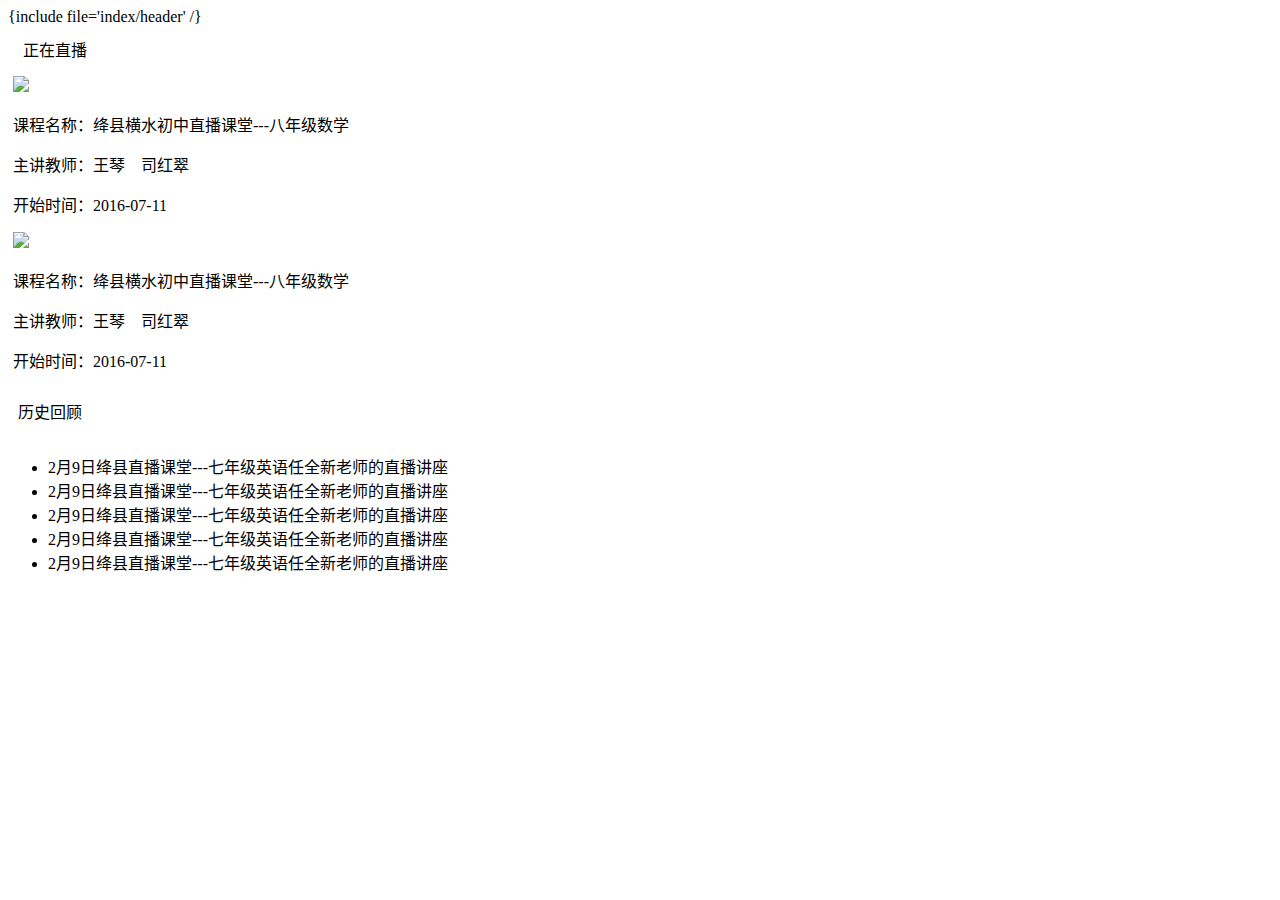
==== application/index/view/index/index.html @ b4bc2b57 "first init" ====
<!DOCTYPE html>
<html lang="zh-CN">
<head>
    <meta charset="utf-8">
    <meta http-equiv="X-UA-Compatible" content="IE=edge">
    <meta name="viewport" content="width=device-width, initial-scale=1">
    <!-- 上述3个meta标签*必须*放在最前面，任何其他内容都*必须*跟随其后！ -->
    <title>直播系统</title>
</head>
<body>
<div class="content">
    {include file='index/header' /}
    <div class="row list">
        <div class="col-md-8 col-xs-8" style="padding: 0px 5px">
            <div class="iconfont icon-zhibo" style="height: 50px;line-height: 50px;padding-left: 10px;">正在直播</div>
            <div class="live">
                <a>
                    <div class="live_pic col-md-4 col-xs-4"><img src="__PUBLIC__/images/nopic.jpg" /></div>
                    <div class="live_txt col-md-8 col-xs-8">
                        <p>课程名称：绛县横水初中直播课堂---八年级数学</p>
                        <p>主讲教师：王琴　司红翠</p>
                        <p>开始时间：2016-07-11</p>
                    </div>
                </a>
                <a>
                    <div class="live_pic col-md-4 col-xs-4"><img src="__PUBLIC__/images/nopic.jpg" /></div>
                    <div class="live_txt col-md-8 col-xs-8">
                        <p>课程名称：绛县横水初中直播课堂---八年级数学</p>
                        <p>主讲教师：王琴　司红翠</p>
                        <p>开始时间：2016-07-11</p>
                    </div>
                </a>
            </div>

        </div>
        <div class="col-md-4 col-xs-4 history">
            <div class="iconfont icon-zhibo" style="height: 50px;line-height: 50px;padding-left: 10px;">历史回顾</div>
            <ul>
               <li>
                   <a>2月9日绛县直播课堂---七年级英语任全新老师的直播讲座</a>
               </li>
                <li>
                    <a>2月9日绛县直播课堂---七年级英语任全新老师的直播讲座</a>
                </li>
                <li>
                    <a>2月9日绛县直播课堂---七年级英语任全新老师的直播讲座</a>
                </li>
                <li>
                    <a>2月9日绛县直播课堂---七年级英语任全新老师的直播讲座</a>
                </li>
                <li>
                    <a>2月9日绛县直播课堂---七年级英语任全新老师的直播讲座</a>
                </li>
            </ul>
        </div>
    </div>
</div>

<!-- jQuery (necessary for Bootstrap's JavaScript plugins) -->
<script src="https://cdn.bootcss.com/jquery/1.12.4/jquery.min.js"></script>
<!-- Include all compiled plugins (below), or include individual files as needed -->
<script src="static/js/bootstrap.min.js"></script>
</body>
</html>
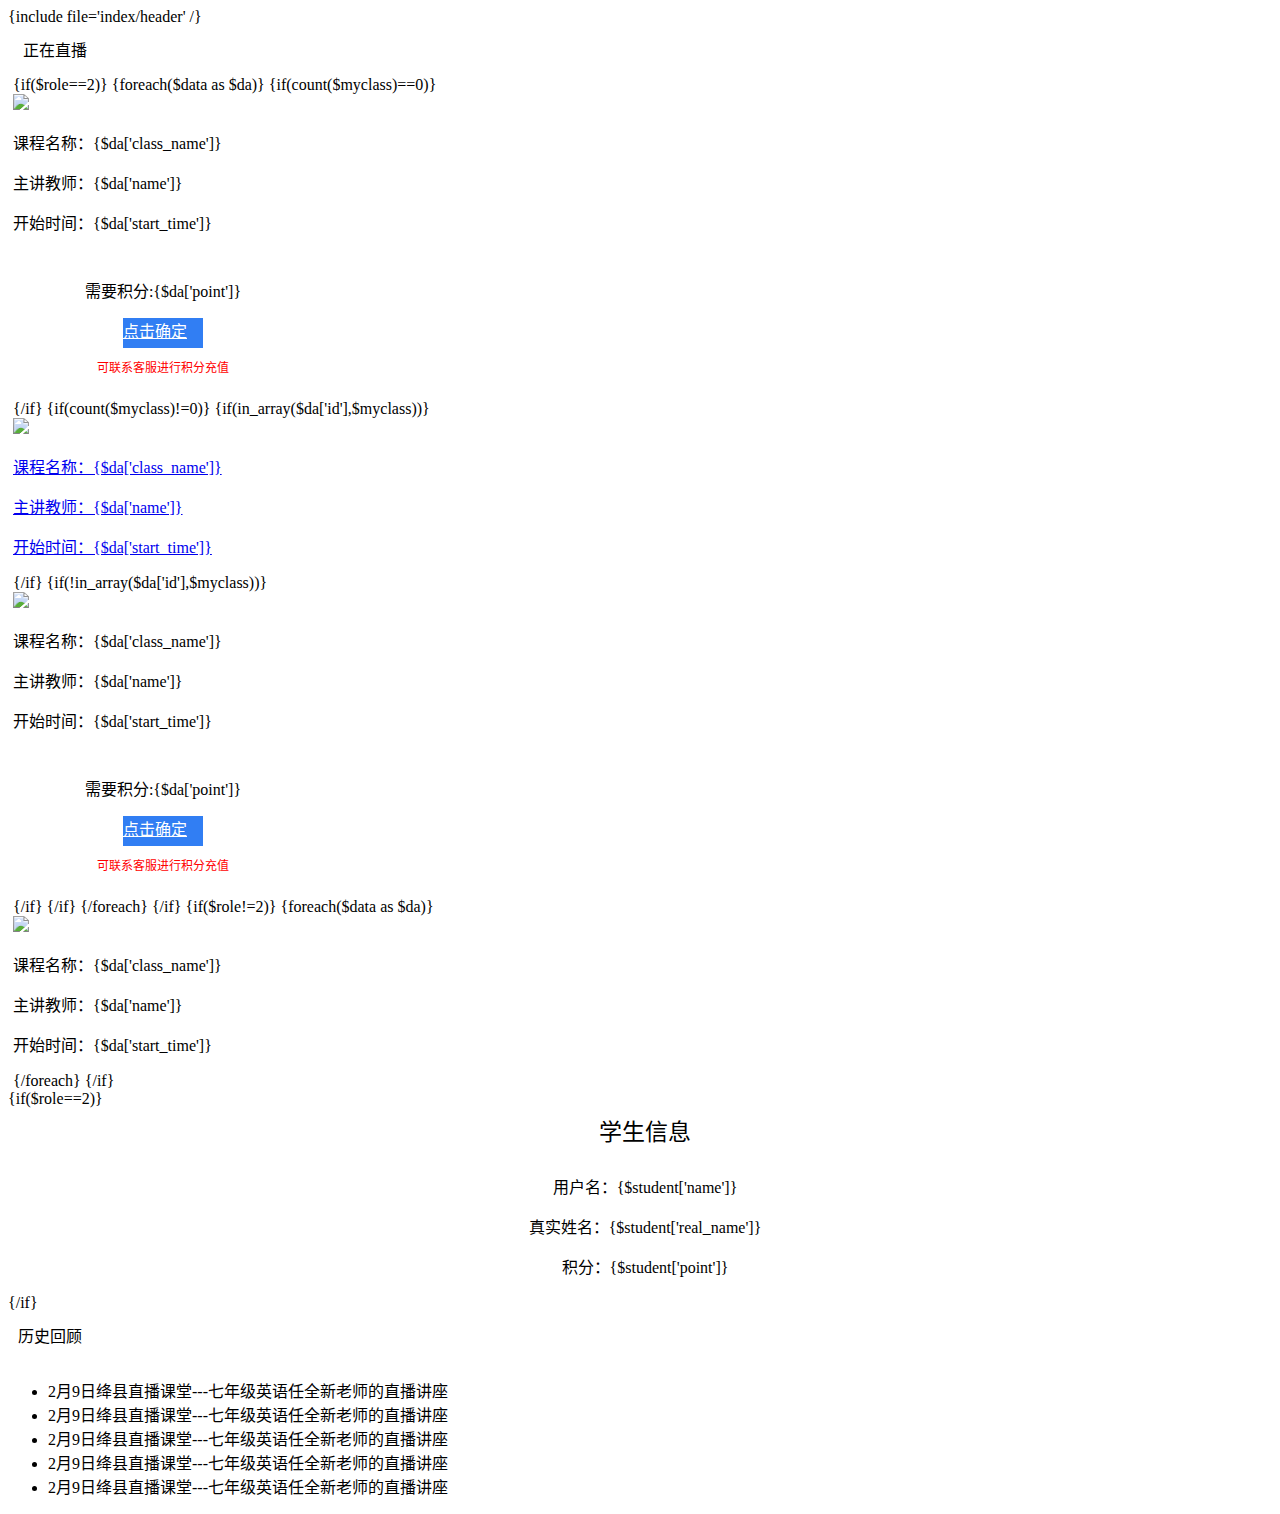
==== commit ad8c79fb: "first version" ====
--- a/application/index/view/index/index.html
+++ b/application/index/view/index/index.html
@@ -5,7 +5,7 @@
     <meta http-equiv="X-UA-Compatible" content="IE=edge">
     <meta name="viewport" content="width=device-width, initial-scale=1">
     <!-- 上述3个meta标签*必须*放在最前面，任何其他内容都*必须*跟随其后！ -->
-    <title>直播系统</title>
+    <title>教育直播系统</title>
 </head>
 <body>
 <div class="content">
@@ -14,25 +14,85 @@
         <div class="col-md-8 col-xs-8" style="padding: 0px 5px">
             <div class="iconfont icon-zhibo" style="height: 50px;line-height: 50px;padding-left: 10px;">正在直播</div>
             <div class="live">
-                <a>
-                    <div class="live_pic col-md-4 col-xs-4"><img src="__PUBLIC__/images/nopic.jpg" /></div>
-                    <div class="live_txt col-md-8 col-xs-8">
-                        <p>课程名称：绛县横水初中直播课堂---八年级数学</p>
-                        <p>主讲教师：王琴　司红翠</p>
-                        <p>开始时间：2016-07-11</p>
-                    </div>
-                </a>
-                <a>
-                    <div class="live_pic col-md-4 col-xs-4"><img src="__PUBLIC__/images/nopic.jpg" /></div>
-                    <div class="live_txt col-md-8 col-xs-8">
-                        <p>课程名称：绛县横水初中直播课堂---八年级数学</p>
-                        <p>主讲教师：王琴　司红翠</p>
-                        <p>开始时间：2016-07-11</p>
-                    </div>
-                </a>
+                {if($role==2)}
+                    {foreach($data as $da)}
+                        {if(count($myclass)==0)}
+                        <a type="button" data-toggle="modal" data-target="#{$da['teacher_id']}">
+                            <div class="live_pic"><img src="__PUBLIC__/images/nopic.jpg" /></div>
+                            <div class="live_txt">
+                                <p>课程名称：{$da['class_name']}</p>
+                                <p>主讲教师：{$da['name']}</p>
+                                <p>开始时间：{$da['start_time']}</p>
+                            </div>
+                        </a>
+                            <div class="modal fade" id="{$da['teacher_id']}" tabindex="-1" role="dialog" aria-labelledby="mySmallModalLabel">
+                                <div class="modal-dialog modal-sm" role="document">
+                                    <div class="modal-content" style="height: 150px;width: 300px;display: flex;flex-direction: column;align-items: center;justify-content: center">
+                                        <p>需要积分:{$da['point']}</p>
+                                        <a style="background-color:#317EF3;color:#fff;height: 30px;width: 80px;" href="{:url('/index/student/pay',['point'=>$da['point'],'class_id'=>$da['id'],'teacher_id'=>$da['teacher_id']])}">点击确定</a>
+                                        <p style="font-size: 12px;color: red;margin-top: 10px;">可联系客服进行积分充值</p>
+                                    </div>
+                                </div>
+                            </div>
+                        {/if}
+                        {if(count($myclass)!=0)}
+                            {if(in_array($da['id'],$myclass))}
+                                <a target="_blank" href="{$da['student_url'].'visible=true&nickname='.$name.'&token='.$da['student_token']}">
+                                    <div class="live_pic"><img src="__PUBLIC__/images/nopic.jpg" /></div>
+                                    <div class="live_txt">
+                                        <p>课程名称：{$da['class_name']}</p>
+                                        <p>主讲教师：{$da['name']}</p>
+                                        <p>开始时间：{$da['start_time']}</p>
+                                    </div>
+                                </a>
+                            {/if}
+                            {if(!in_array($da['id'],$myclass))}
+                                <a type="button" data-toggle="modal" data-target="#{$da['id']}">
+                                    <div class="live_pic"><img src="__PUBLIC__/images/nopic.jpg" /></div>
+                                    <div class="live_txt">
+                                        <p>课程名称：{$da['class_name']}</p>
+                                        <p>主讲教师：{$da['name']}</p>
+                                        <p>开始时间：{$da['start_time']}</p>
+                                    </div>
+                                </a>
+                                <div class="modal fade" id="{$da['id']}" tabindex="-1" role="dialog" aria-labelledby="mySmallModalLabel">
+                                    <div class="modal-dialog modal-sm" role="document">
+                                        <div class="modal-content" style="height: 150px;width: 300px;display: flex;flex-direction: column;align-items: center;justify-content: center">
+                                            <p>需要积分:{$da['point']}</p>
+                                            <a style="background-color:#317EF3;color:#fff;height: 30px;width: 80px;" href="{:url('/index/student/pay',['point'=>$da['point'],'class_id'=>$da['id'],'teacher_id'=>$da['teacher_id']])}">点击确定</a>
+                                            <p style="font-size: 12px;color: red;margin-top: 10px;">可联系客服进行积分充值</p>
+                                        </div>
+                                    </div>
+                                </div>
+                            {/if}
+                        {/if}
+                    {/foreach}
+                {/if}
+                {if($role!=2)}
+                    {foreach($data as $da)}
+                    <a>
+                        <div class="live_pic"><img src="__PUBLIC__/images/nopic.jpg" /></div>
+                        <div class="live_txt">
+                            <p>课程名称：{$da['class_name']}</p>
+                            <p>主讲教师：{$da['name']}</p>
+                            <p>开始时间：{$da['start_time']}</p>
+                        </div>
+                    </a>
+                    {/foreach}
+                {/if}
             </div>
 
         </div>
+        {if($role==2)}
+            <div class="col-md-4 col-xs-4 history" style="text-align: center">
+                <div style="height: 50px;line-height: 50px;padding-left: 10px;font-size: 23px;background-color: #fff">学生信息</div>
+                <div style="background-color: #fff;padding-left: 10px;">
+                <p><span>用户名：</span>{$student['name']}</p>
+                <p><span>真实姓名：</span>{$student['real_name']}</p>
+                <p><span>积分：</span>{$student['point']}</p>
+                </div>
+            </div>
+        {/if}
         <div class="col-md-4 col-xs-4 history">
             <div class="iconfont icon-zhibo" style="height: 50px;line-height: 50px;padding-left: 10px;">历史回顾</div>
             <ul>
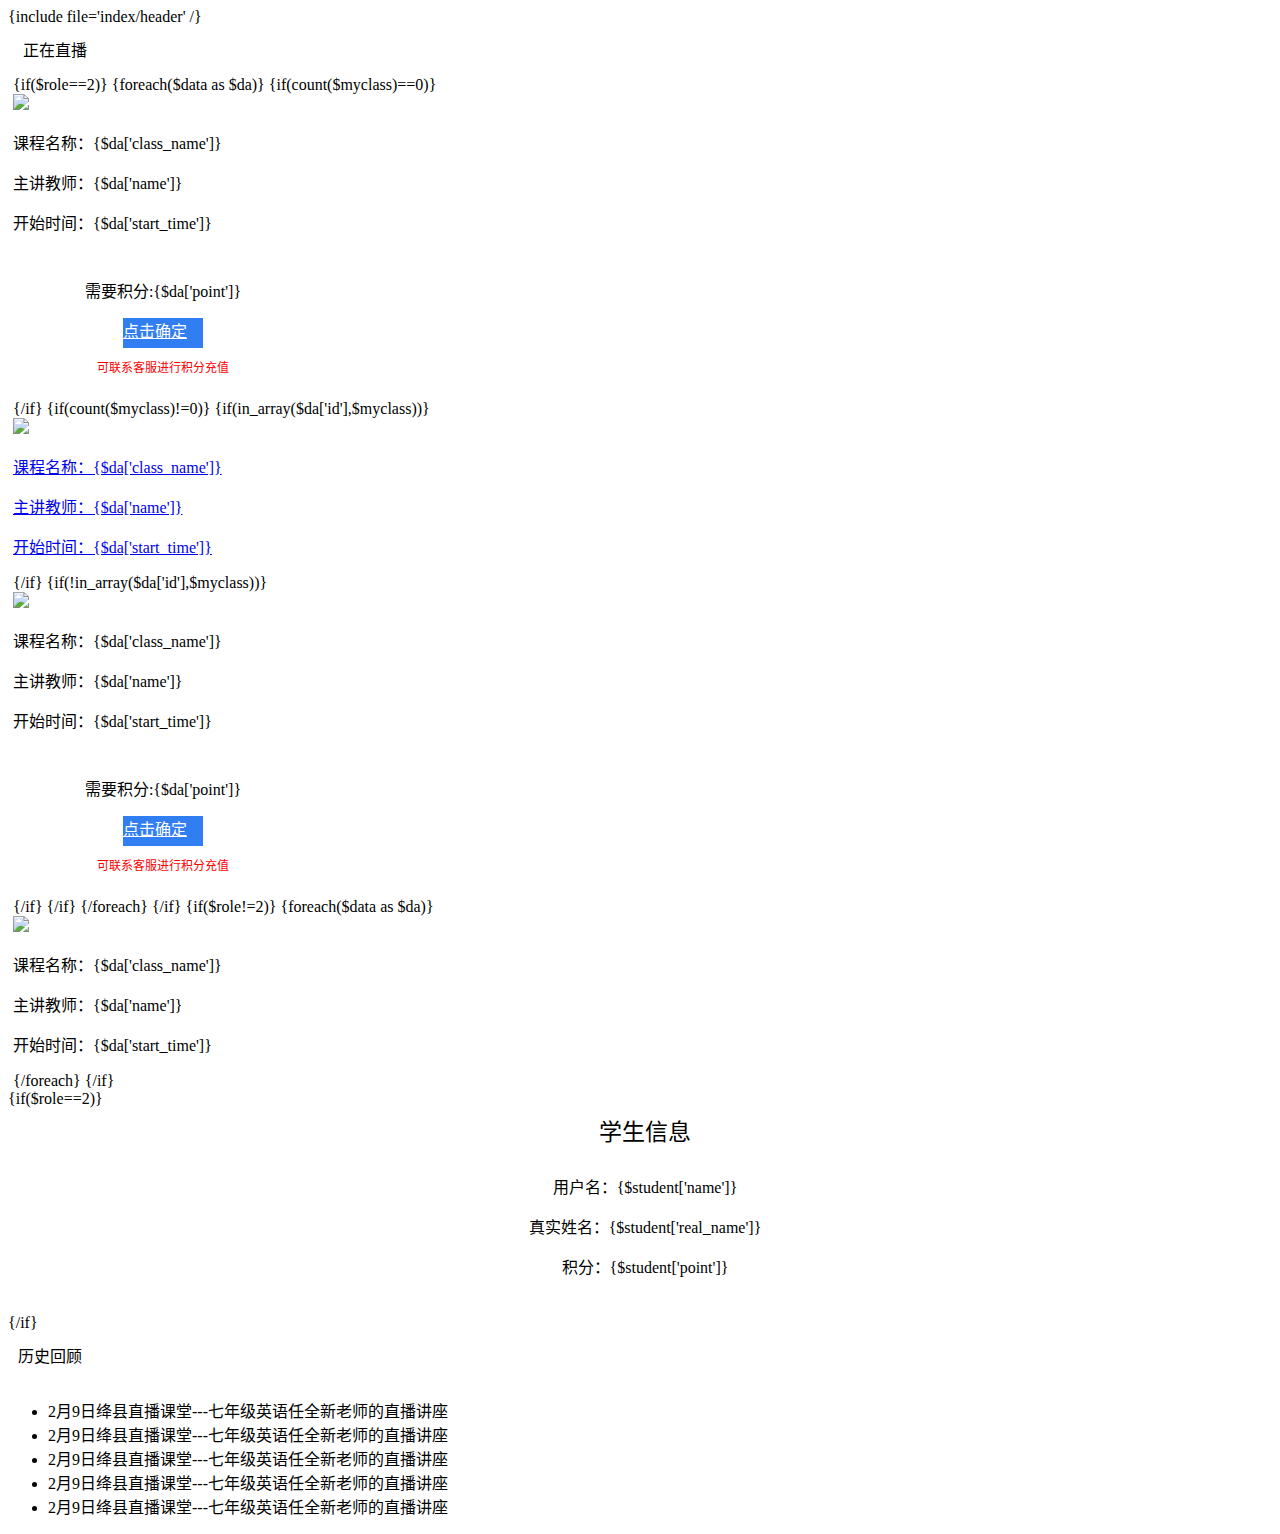
==== commit ed4fc31d: "a标签样式" ====
--- a/application/index/view/index/index.html
+++ b/application/index/view/index/index.html
@@ -17,7 +17,7 @@
                 {if($role==2)}
                     {foreach($data as $da)}
                         {if(count($myclass)==0)}
-                        <a type="button" data-toggle="modal" data-target="#{$da['teacher_id']}">
+                        <a data-toggle="modal" data-target="#{$da['teacher_id']}" style="cursor: pointer">
                             <div class="live_pic"><img src="__PUBLIC__/images/nopic.jpg" /></div>
                             <div class="live_txt">
                                 <p>课程名称：{$da['class_name']}</p>
@@ -37,7 +37,7 @@
                         {/if}
                         {if(count($myclass)!=0)}
                             {if(in_array($da['id'],$myclass))}
-                                <a target="_blank" href="{$da['student_url'].'visible=true&nickname='.$name.'&token='.$da['student_token']}">
+                                <a target="_blank" href="{$da['student_url'].'visible=true&nickname='.$name.'&token='.$da['student_token']}" style="cursor: pointer">
                                     <div class="live_pic"><img src="__PUBLIC__/images/nopic.jpg" /></div>
                                     <div class="live_txt">
                                         <p>课程名称：{$da['class_name']}</p>
@@ -47,7 +47,7 @@
                                 </a>
                             {/if}
                             {if(!in_array($da['id'],$myclass))}
-                                <a type="button" data-toggle="modal" data-target="#{$da['id']}">
+                                <a data-toggle="modal" data-target="#{$da['id']}" style="cursor: pointer">
                                     <div class="live_pic"><img src="__PUBLIC__/images/nopic.jpg" /></div>
                                     <div class="live_txt">
                                         <p>课程名称：{$da['class_name']}</p>
@@ -70,7 +70,7 @@
                 {/if}
                 {if($role!=2)}
                     {foreach($data as $da)}
-                    <a>
+                    <a style="cursor: pointer">
                         <div class="live_pic"><img src="__PUBLIC__/images/nopic.jpg" /></div>
                         <div class="live_txt">
                             <p>课程名称：{$da['class_name']}</p>
@@ -86,7 +86,7 @@
         {if($role==2)}
             <div class="col-md-4 col-xs-4 history" style="text-align: center">
                 <div style="height: 50px;line-height: 50px;padding-left: 10px;font-size: 23px;background-color: #fff">学生信息</div>
-                <div style="background-color: #fff;padding-left: 10px;">
+                <div style="background-color: #fff;padding-left: 10px;padding-bottom: 10px;margin-bottom: 10px;">
                 <p><span>用户名：</span>{$student['name']}</p>
                 <p><span>真实姓名：</span>{$student['real_name']}</p>
                 <p><span>积分：</span>{$student['point']}</p>
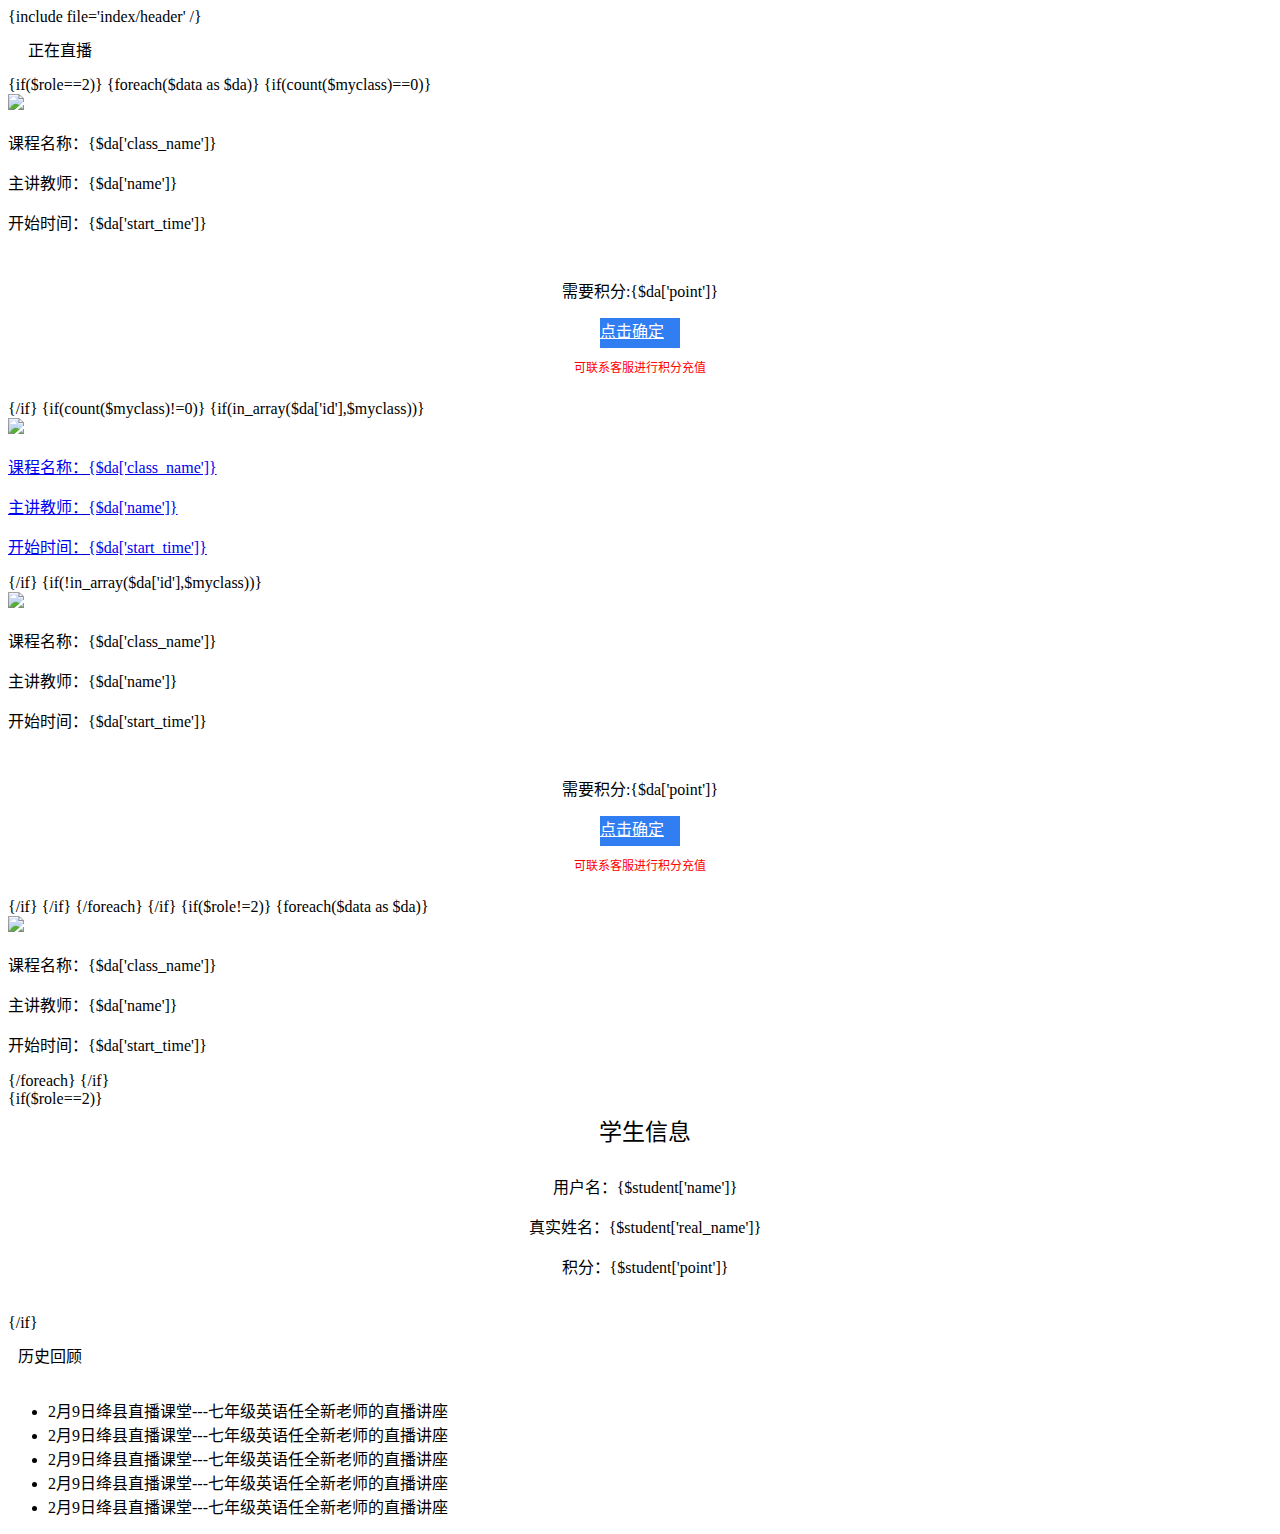
==== commit a92e7669: "教师和学生界面手机端" ====
--- a/application/index/view/index/index.html
+++ b/application/index/view/index/index.html
@@ -8,18 +8,18 @@
     <title>教育直播系统</title>
 </head>
 <body>
-<div class="content">
+<div class="content container-fluid" style="padding: 0px;">
     {include file='index/header' /}
-    <div class="row list">
-        <div class="col-md-8 col-xs-8" style="padding: 0px 5px">
-            <div class="iconfont icon-zhibo" style="height: 50px;line-height: 50px;padding-left: 10px;">正在直播</div>
+    <div class="list row" style="margin: 0px;">
+        <div class="col-md-8 col-sm-8 col-xs-12" style="padding: 0px">
+            <div class="iconfont icon-zhibo" style="height: 50px;line-height: 50px;padding-left: 20px;">正在直播</div>
             <div class="live">
                 {if($role==2)}
                     {foreach($data as $da)}
                         {if(count($myclass)==0)}
                         <a data-toggle="modal" data-target="#{$da['teacher_id']}" style="cursor: pointer">
-                            <div class="live_pic"><img src="__PUBLIC__/images/nopic.jpg" /></div>
-                            <div class="live_txt">
+                            <div class="live_pic col-xs-5"><img src="__PUBLIC__/images/nopic.jpg" /></div>
+                            <div class="live_txt col-xs-7">
                                 <p>课程名称：{$da['class_name']}</p>
                                 <p>主讲教师：{$da['name']}</p>
                                 <p>开始时间：{$da['start_time']}</p>
@@ -27,7 +27,7 @@
                         </a>
                             <div class="modal fade" id="{$da['teacher_id']}" tabindex="-1" role="dialog" aria-labelledby="mySmallModalLabel">
                                 <div class="modal-dialog modal-sm" role="document">
-                                    <div class="modal-content" style="height: 150px;width: 300px;display: flex;flex-direction: column;align-items: center;justify-content: center">
+                                    <div class="modal-content" style="height: 150px;display: flex; display: -webkit-flex;flex-direction: column;align-items: center;justify-content: center">
                                         <p>需要积分:{$da['point']}</p>
                                         <a style="background-color:#317EF3;color:#fff;height: 30px;width: 80px;" href="{:url('/index/student/pay',['point'=>$da['point'],'class_id'=>$da['id'],'teacher_id'=>$da['teacher_id']])}">点击确定</a>
                                         <p style="font-size: 12px;color: red;margin-top: 10px;">可联系客服进行积分充值</p>
@@ -38,8 +38,8 @@
                         {if(count($myclass)!=0)}
                             {if(in_array($da['id'],$myclass))}
                                 <a target="_blank" href="{$da['student_url'].'visible=true&nickname='.$name.'&token='.$da['student_token']}" style="cursor: pointer">
-                                    <div class="live_pic"><img src="__PUBLIC__/images/nopic.jpg" /></div>
-                                    <div class="live_txt">
+                                    <div class="live_pic col-xs-5"><img src="__PUBLIC__/images/nopic.jpg" /></div>
+                                    <div class="live_txt col-xs-7">
                                         <p>课程名称：{$da['class_name']}</p>
                                         <p>主讲教师：{$da['name']}</p>
                                         <p>开始时间：{$da['start_time']}</p>
@@ -48,8 +48,8 @@
                             {/if}
                             {if(!in_array($da['id'],$myclass))}
                                 <a data-toggle="modal" data-target="#{$da['id']}" style="cursor: pointer">
-                                    <div class="live_pic"><img src="__PUBLIC__/images/nopic.jpg" /></div>
-                                    <div class="live_txt">
+                                    <div class="live_pic col-xs-5"><img src="__PUBLIC__/images/nopic.jpg" /></div>
+                                    <div class="live_txt col-xs-7">
                                         <p>课程名称：{$da['class_name']}</p>
                                         <p>主讲教师：{$da['name']}</p>
                                         <p>开始时间：{$da['start_time']}</p>
@@ -57,7 +57,7 @@
                                 </a>
                                 <div class="modal fade" id="{$da['id']}" tabindex="-1" role="dialog" aria-labelledby="mySmallModalLabel">
                                     <div class="modal-dialog modal-sm" role="document">
-                                        <div class="modal-content" style="height: 150px;width: 300px;display: flex;flex-direction: column;align-items: center;justify-content: center">
+                                        <div class="modal-content" style="height: 150px;display: flex; display: -webkit-flex;flex-direction: column;align-items: center;justify-content: center">
                                             <p>需要积分:{$da['point']}</p>
                                             <a style="background-color:#317EF3;color:#fff;height: 30px;width: 80px;" href="{:url('/index/student/pay',['point'=>$da['point'],'class_id'=>$da['id'],'teacher_id'=>$da['teacher_id']])}">点击确定</a>
                                             <p style="font-size: 12px;color: red;margin-top: 10px;">可联系客服进行积分充值</p>
@@ -71,8 +71,10 @@
                 {if($role!=2)}
                     {foreach($data as $da)}
                     <a style="cursor: pointer">
-                        <div class="live_pic"><img src="__PUBLIC__/images/nopic.jpg" /></div>
-                        <div class="live_txt">
+                        <div class="live_pic col-xs-5">
+                            <img src="__PUBLIC__/images/nopic.jpg" />
+                        </div>
+                        <div class="live_txt col-xs-7">
                             <p>课程名称：{$da['class_name']}</p>
                             <p>主讲教师：{$da['name']}</p>
                             <p>开始时间：{$da['start_time']}</p>
@@ -84,7 +86,7 @@
 
         </div>
         {if($role==2)}
-            <div class="col-md-4 col-xs-4 history" style="text-align: center">
+            <div class="col-md-4 col-sm-4 col-xs-12 history student" style="text-align: center">
                 <div style="height: 50px;line-height: 50px;padding-left: 10px;font-size: 23px;background-color: #fff">学生信息</div>
                 <div style="background-color: #fff;padding-left: 10px;padding-bottom: 10px;margin-bottom: 10px;">
                 <p><span>用户名：</span>{$student['name']}</p>
@@ -93,7 +95,7 @@
                 </div>
             </div>
         {/if}
-        <div class="col-md-4 col-xs-4 history">
+        <div class="col-md-4 col-sm-4 col-xs-12 history">
             <div class="iconfont icon-zhibo" style="height: 50px;line-height: 50px;padding-left: 10px;">历史回顾</div>
             <ul>
                <li>
@@ -120,5 +122,8 @@
 <script src="https://cdn.bootcss.com/jquery/1.12.4/jquery.min.js"></script>
 <!-- Include all compiled plugins (below), or include individual files as needed -->
 <script src="static/js/bootstrap.min.js"></script>
+<script>
+
+</script>
 </body>
 </html>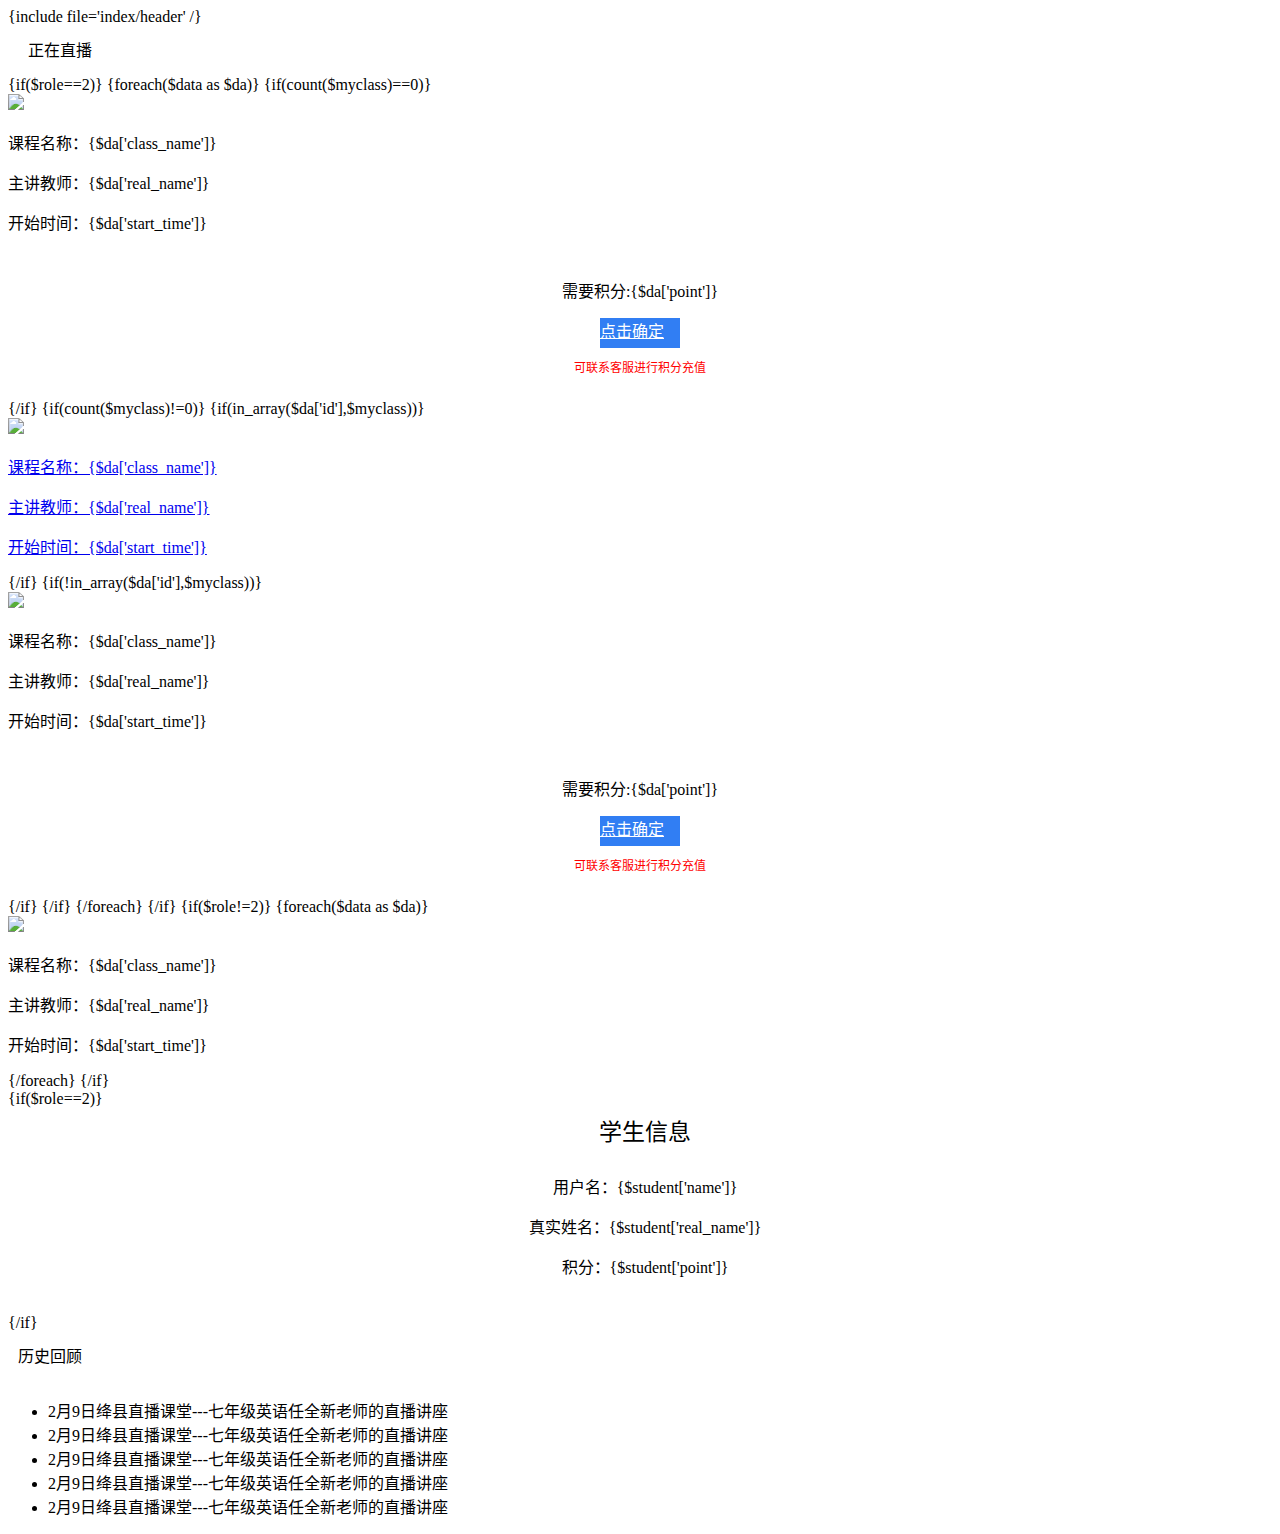
==== commit 225354a1: "显示名称改为真实姓名" ====
--- a/application/index/view/index/index.html
+++ b/application/index/view/index/index.html
@@ -21,7 +21,7 @@
                             <div class="live_pic col-xs-5"><img src="__PUBLIC__/images/nopic.jpg" /></div>
                             <div class="live_txt col-xs-7">
                                 <p>课程名称：{$da['class_name']}</p>
-                                <p>主讲教师：{$da['name']}</p>
+                                <p>主讲教师：{$da['real_name']}</p>
                                 <p>开始时间：{$da['start_time']}</p>
                             </div>
                         </a>
@@ -37,11 +37,11 @@
                         {/if}
                         {if(count($myclass)!=0)}
                             {if(in_array($da['id'],$myclass))}
-                                <a target="_blank" href="{$da['student_url'].'visible=true&nickname='.$name.'&token='.$da['student_token']}" style="cursor: pointer">
+                                <a target="_blank" href="{$da['student_url'].'visible=true&nickname='.$student['real_name'].'&token='.$da['student_token']}" style="cursor: pointer">
                                     <div class="live_pic col-xs-5"><img src="__PUBLIC__/images/nopic.jpg" /></div>
                                     <div class="live_txt col-xs-7">
                                         <p>课程名称：{$da['class_name']}</p>
-                                        <p>主讲教师：{$da['name']}</p>
+                                        <p>主讲教师：{$da['real_name']}</p>
                                         <p>开始时间：{$da['start_time']}</p>
                                     </div>
                                 </a>
@@ -51,7 +51,7 @@
                                     <div class="live_pic col-xs-5"><img src="__PUBLIC__/images/nopic.jpg" /></div>
                                     <div class="live_txt col-xs-7">
                                         <p>课程名称：{$da['class_name']}</p>
-                                        <p>主讲教师：{$da['name']}</p>
+                                        <p>主讲教师：{$da['real_name']}</p>
                                         <p>开始时间：{$da['start_time']}</p>
                                     </div>
                                 </a>
@@ -76,7 +76,7 @@
                         </div>
                         <div class="live_txt col-xs-7">
                             <p>课程名称：{$da['class_name']}</p>
-                            <p>主讲教师：{$da['name']}</p>
+                            <p>主讲教师：{$da['real_name']}</p>
                             <p>开始时间：{$da['start_time']}</p>
                         </div>
                     </a>
